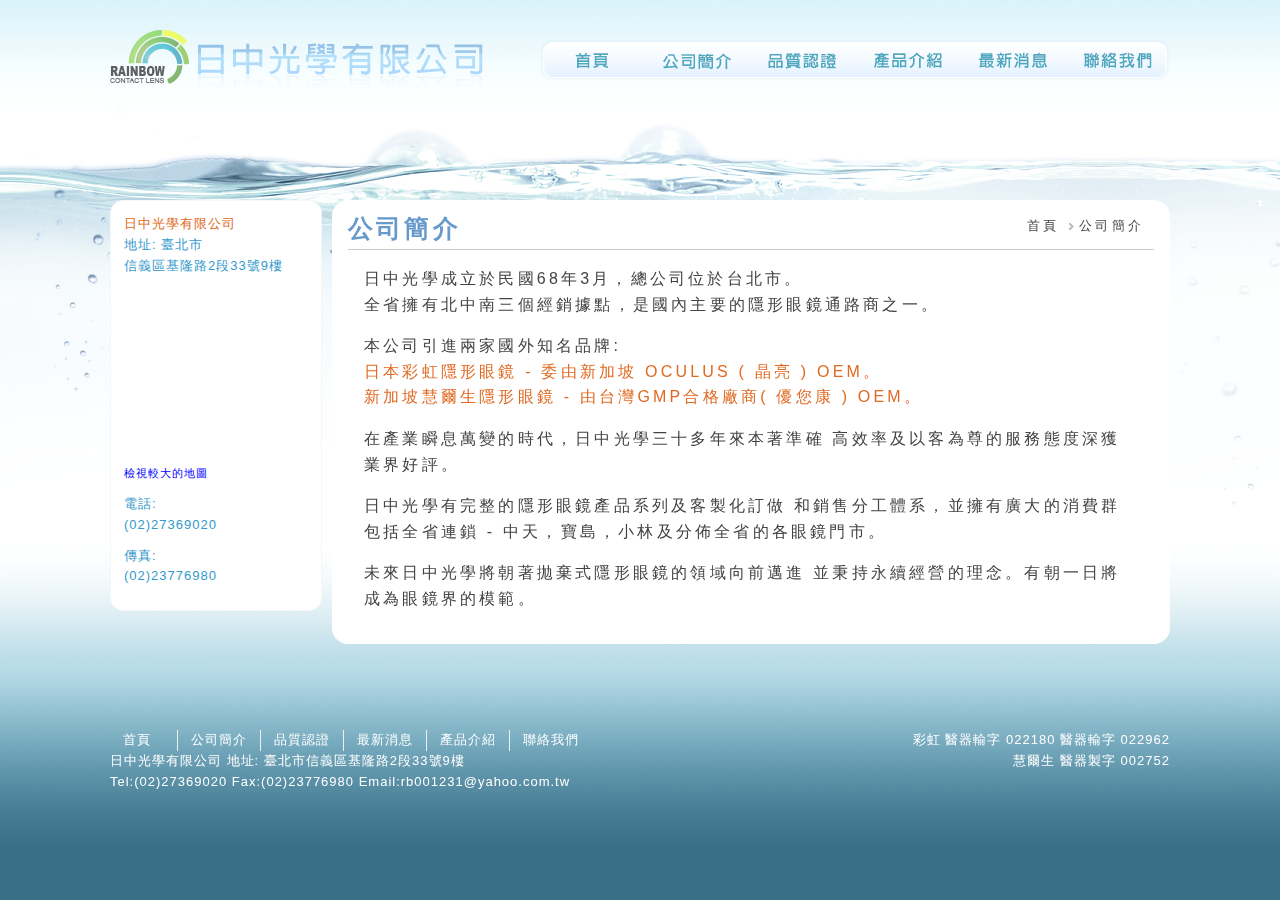
==== export/web/about.html @ bed2e662 "initialization" ====
<!doctype html>
<html>
<head>
<meta charset="utf-8">
<title>日中光學有限公司</title>
<link rel="stylesheet" href="css/import.css" type="text/css" media="all" />
<script data-main="js/main" src="js/require.js"></script>
</head>
<body>
<div class="wrap_bg">
  <div class="wrap_bg_sky"></div>
  <div class="wrap_bg_water">
    <div class="wrap_bg_water-sub"></div>
  </div>
</div>
<div class="wrap">
  <div class="wrap_header">
    <h1 class="logo fo_clearText fo_pullLeft">日中光學有限公司</h1>
    <div class="wrap_menu fo_pullRight fo_paddingTop_10">
      <ul class="fl_menu">
        <li><a href="index.html"><img src="images/btn_index.png" class="pg_pb" /></a></li>
        <li><a href="about.html"><img src="images/btn_about.png" class="pg_pb" /></a></li>
        <li><a href="qa.html"><img src="images/btn_qa.png" class="pg_pb" /></a></li>
        <li><a href="product.html"><img src="images/btn_product.png" class="pg_pb" /></a></li>
        <li><a href="news.html"><img src="images/btn_news.png" class="pg_pb" /></a></li>
        <li><a href="contactUs.html"><img src="images/btn_contactUs.png" class="pg_pb" /></a></li>
      </ul>
    </div>
  </div>
  <div class="wrap_content-sub">
    <div class="fo_width_20">
      <div class="list_menu fo_radiusMax">
        <div class="fo_paddingMax">
          <ul>
            <li><strong>日中光學有限公司</strong><br />
              地址: 臺北市<br />
              信義區基隆路2段33號9樓
              <iframe width="180" height="180" frameborder="0" scrolling="no" marginheight="0" marginwidth="0" src="https://maps.google.com.tw/maps?f=q&amp;source=s_q&amp;hl=zh-TW&amp;geocode=&amp;q=%E8%87%BA%E5%8C%97%E5%B8%82%E4%BF%A1%E7%BE%A9%E5%8D%80%E5%9F%BA%E9%9A%86%E8%B7%AF2%E6%AE%B533%E8%99%9F9%E6%A8%93&amp;sll=25.085406,121.561501&amp;sspn=0.419766,0.837021&amp;brcurrent=3,0x3442abadec7543e7:0x5dbcdd8252aeabe7,0,0x3442ac6b61dbbd9d:0xc0c243da98cba64b&amp;ie=UTF8&amp;hq=&amp;hnear=110%E5%8F%B0%E5%8C%97%E5%B8%82%E4%BF%A1%E7%BE%A9%E5%8D%80%E5%9F%BA%E9%9A%86%E8%B7%AF%E4%BA%8C%E6%AE%B533%E8%99%9F&amp;ll=25.031482,121.558895&amp;spn=0.006562,0.013078&amp;t=m&amp;z=14&amp;output=embed"></iframe>
              <br />
              <small><a href="https://maps.google.com.tw/maps?f=q&amp;source=embed&amp;hl=zh-TW&amp;geocode=&amp;q=%E8%87%BA%E5%8C%97%E5%B8%82%E4%BF%A1%E7%BE%A9%E5%8D%80%E5%9F%BA%E9%9A%86%E8%B7%AF2%E6%AE%B533%E8%99%9F9%E6%A8%93&amp;sll=25.085406,121.561501&amp;sspn=0.419766,0.837021&amp;brcurrent=3,0x3442abadec7543e7:0x5dbcdd8252aeabe7,0,0x3442ac6b61dbbd9d:0xc0c243da98cba64b&amp;ie=UTF8&amp;hq=&amp;hnear=110%E5%8F%B0%E5%8C%97%E5%B8%82%E4%BF%A1%E7%BE%A9%E5%8D%80%E5%9F%BA%E9%9A%86%E8%B7%AF%E4%BA%8C%E6%AE%B533%E8%99%9F&amp;ll=25.031482,121.558895&amp;spn=0.006562,0.013078&amp;t=m&amp;z=14" style="color:#0000FF;text-align:left">檢視較大的地圖</a></small> </li>
            <li>電話: <br />
              (02)27369020</li>
            <li>傳真: <br />
              (02)23776980</li>
          </ul>
        </div>
      </div>
    </div>
    <div class="fo_width_80">
      <div class="fo_paddingLeft_10">
        <div class="fo_width_100 fo_radiusMax fo_background-white">
          <div class="fo_paddingMax">
            <ul class="menu_sitemap fo_pullRight">
              <li>首頁</li>
              <li>公司簡介</li>
            </ul>
            <h2>公司簡介</h2>
            <hr />
            <p class="fo_marginMax"> 日中光學成立於民國68年3月，總公司位於台北市。<br />
              全省擁有北中南三個經銷據點，是國內主要的隱形眼鏡通路商之一。</p>
            <p class="fo_marginMax"> 本公司引進兩家國外知名品牌:<br />
              <strong>日本彩虹隱形眼鏡 - 委由新加坡 OCULUS ( 晶亮 ) OEM。</strong><br />
              <strong>新加坡慧爾生隱形眼鏡 - 由台灣GMP合格廠商( 優您康 ) OEM。</strong> </p>
            <p class="fo_marginMax"> 在產業瞬息萬變的時代，日中光學三十多年來本著準確
              高效率及以客為尊的服務態度深獲業界好評。 </p>
            <p class="fo_marginMax"> 日中光學有完整的隱形眼鏡產品系列及客製化訂做
              和銷售分工體系，並擁有廣大的消費群包括全省連鎖 - 
              中天，寶島，小林及分佈全省的各眼鏡門市。 </p>
            <p class="fo_marginMax"> 未來日中光學將朝著拋棄式隱形眼鏡的領域向前邁進
              並秉持永續經營的理念。有朝一日將成為眼鏡界的模範。 </p>
          </div>
        </div>
      </div>
    </div>
  </div>
  <div class="wrap_footer-sub font">
    <div class="fo_width_50">
      <ul class="font fl_menu_sub1">
        <li><a href="#">首頁</a></li>
        <li><a href="#">公司簡介</a></li>
        <li><a href="#">品質認證</a></li>
        <li><a href="#">最新消息</a></li>
        <li><a href="#">產品介紹</a></li>
        <li><a href="#">聯絡我們</a></li>
      </ul>
      <br />
      日中光學有限公司     地址: 臺北市信義區基隆路2段33號9樓<br />
      Tel:(02)27369020    Fax:(02)23776980    Email:rb001231@yahoo.com.tw </div>
    <div class="fo_width_50 fo_pullLeft fo_textRight"> 彩虹          醫器輸字 022180
      醫器輸字 022962<br />
      慧爾生      醫器製字 002752 </div>
  </div>
</div>
</body>
</html>
---- export/web/css/import.css ----
@charset "utf-8";

@import "layout.css";

/* Fastest */
@import "fs-blue.css";
@import "fl-blue.css";
@import "fo.css";

/* Fancybox */
@import "jquery.fancybox.css";

@import "style.css";
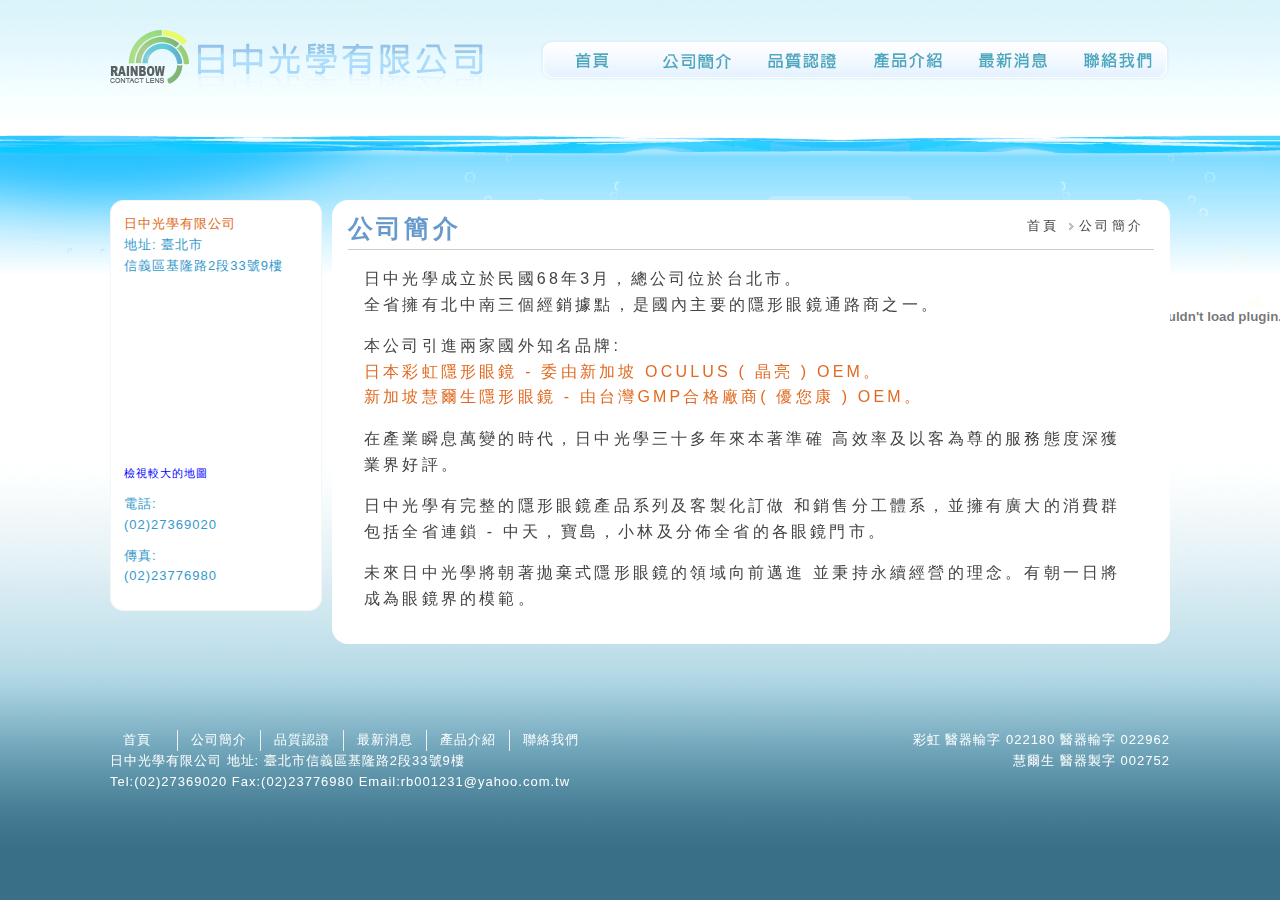
==== commit beff32f8: "water edit" ====
--- a/export/web/about.html
+++ b/export/web/about.html
@@ -10,7 +10,8 @@
 <div class="wrap_bg">
   <div class="wrap_bg_sky"></div>
   <div class="wrap_bg_water">
-    <div class="wrap_bg_water-sub"></div>
+  <div class="wrap_bg_water-bubble"><embed src="swf/bubble.swf" wmode="transparent" class="obj_bubble"></embed></div>
+  <div class="wrap_bg_water-main"><embed src="swf/water.swf" class="obj_water"></embed></div>
   </div>
 </div>
 <div class="wrap">
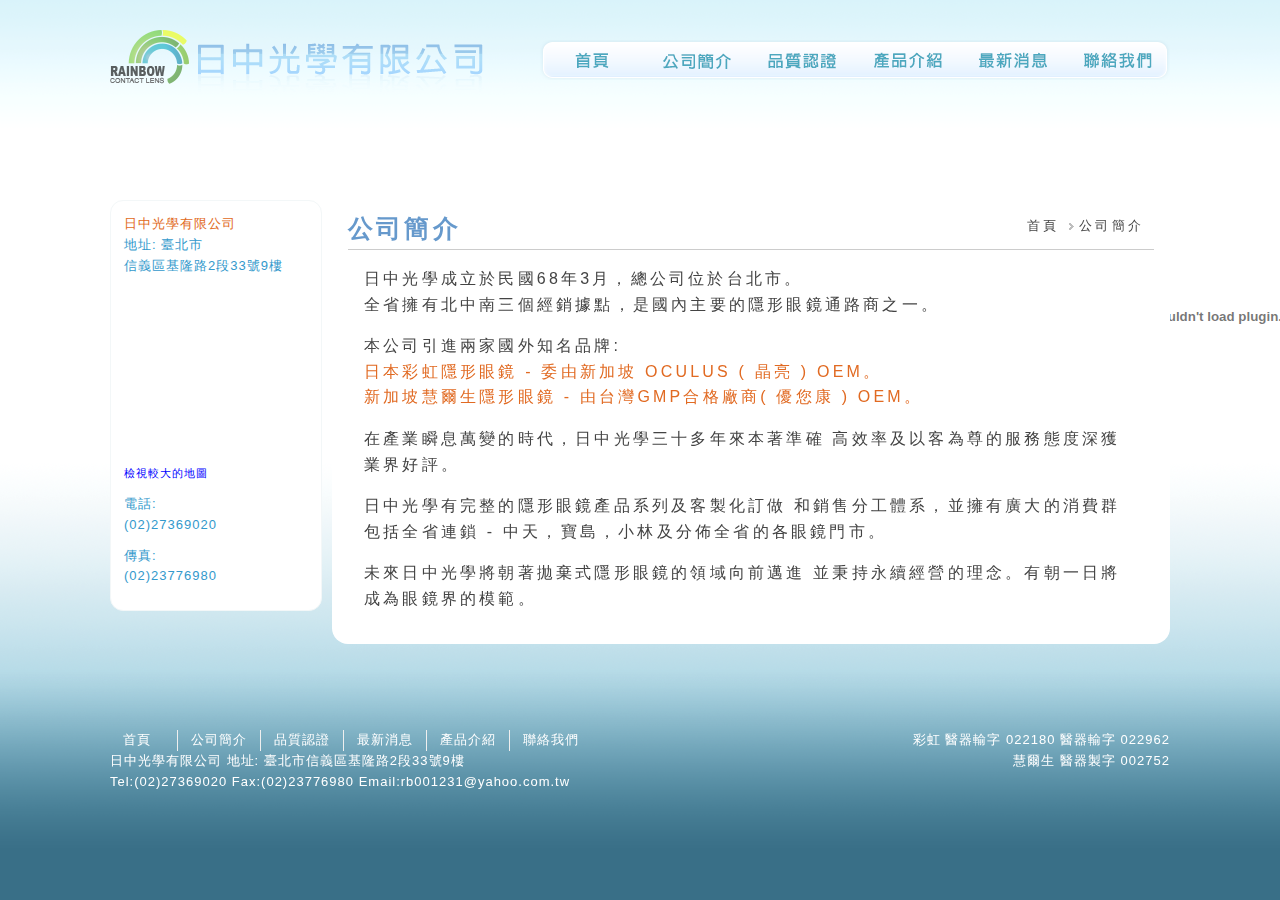
==== commit 7cba5de0: "water edit for ie" ====
--- a/export/web/about.html
+++ b/export/web/about.html
@@ -11,7 +11,7 @@
   <div class="wrap_bg_sky"></div>
   <div class="wrap_bg_water">
   <div class="wrap_bg_water-bubble"><embed src="swf/bubble.swf" wmode="transparent" class="obj_bubble"></embed></div>
-  <div class="wrap_bg_water-main"><embed src="swf/water.swf" class="obj_water"></embed></div>
+  <div class="wrap_bg_water-main"><embed src="swf/water.swf" class="obj_water" wmode="transparent"></embed></div>
   </div>
 </div>
 <div class="wrap">
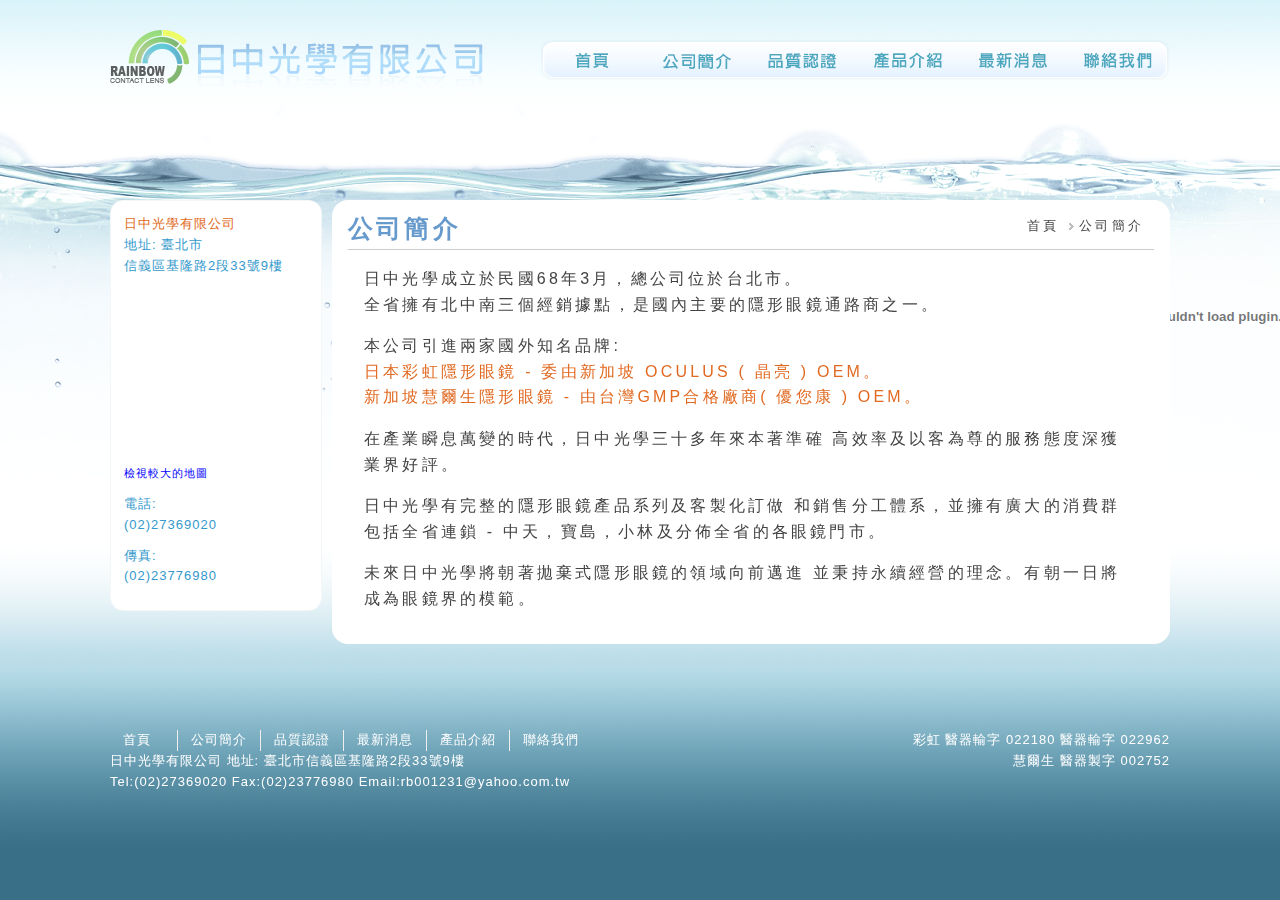
==== commit aaa77064: "revert water" ====
--- a/export/web/about.html
+++ b/export/web/about.html
@@ -11,7 +11,7 @@
   <div class="wrap_bg_sky"></div>
   <div class="wrap_bg_water">
   <div class="wrap_bg_water-bubble"><embed src="swf/bubble.swf" wmode="transparent" class="obj_bubble"></embed></div>
-  <div class="wrap_bg_water-main"><embed src="swf/water.swf" class="obj_water" wmode="transparent"></embed></div>
+  <div class="wrap_bg_water-main"></div>
   </div>
 </div>
 <div class="wrap">
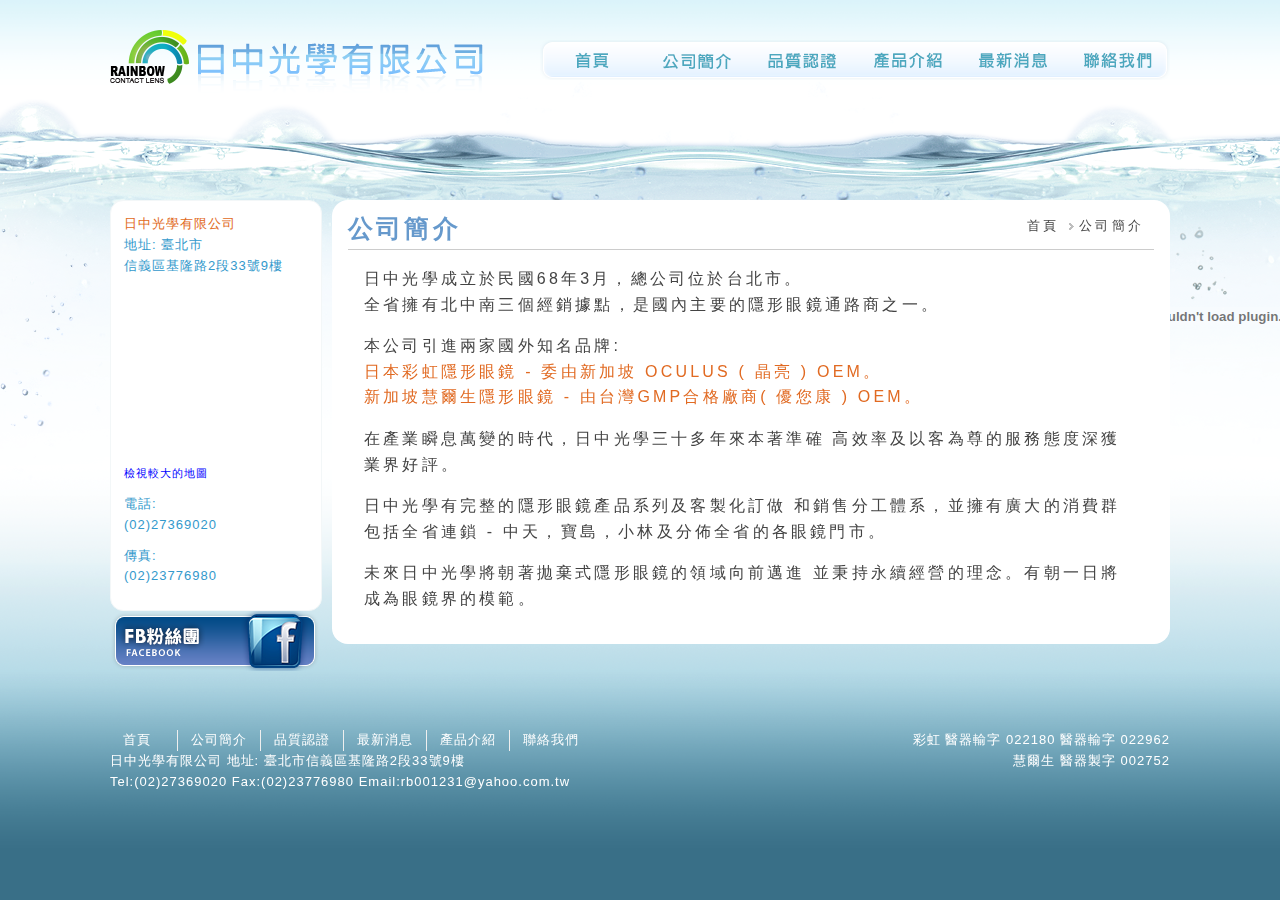
==== commit ee00a196: "修改Logo、背景水波、新增FB" ====
--- a/export/web/about.html
+++ b/export/web/about.html
@@ -45,7 +45,7 @@
               (02)23776980</li>
           </ul>
         </div>
-      </div>
+      </div><a href="images/about.html"><img src="images/btn4_facebook.png" /></a>
     </div>
     <div class="fo_width_80">
       <div class="fo_paddingLeft_10">
